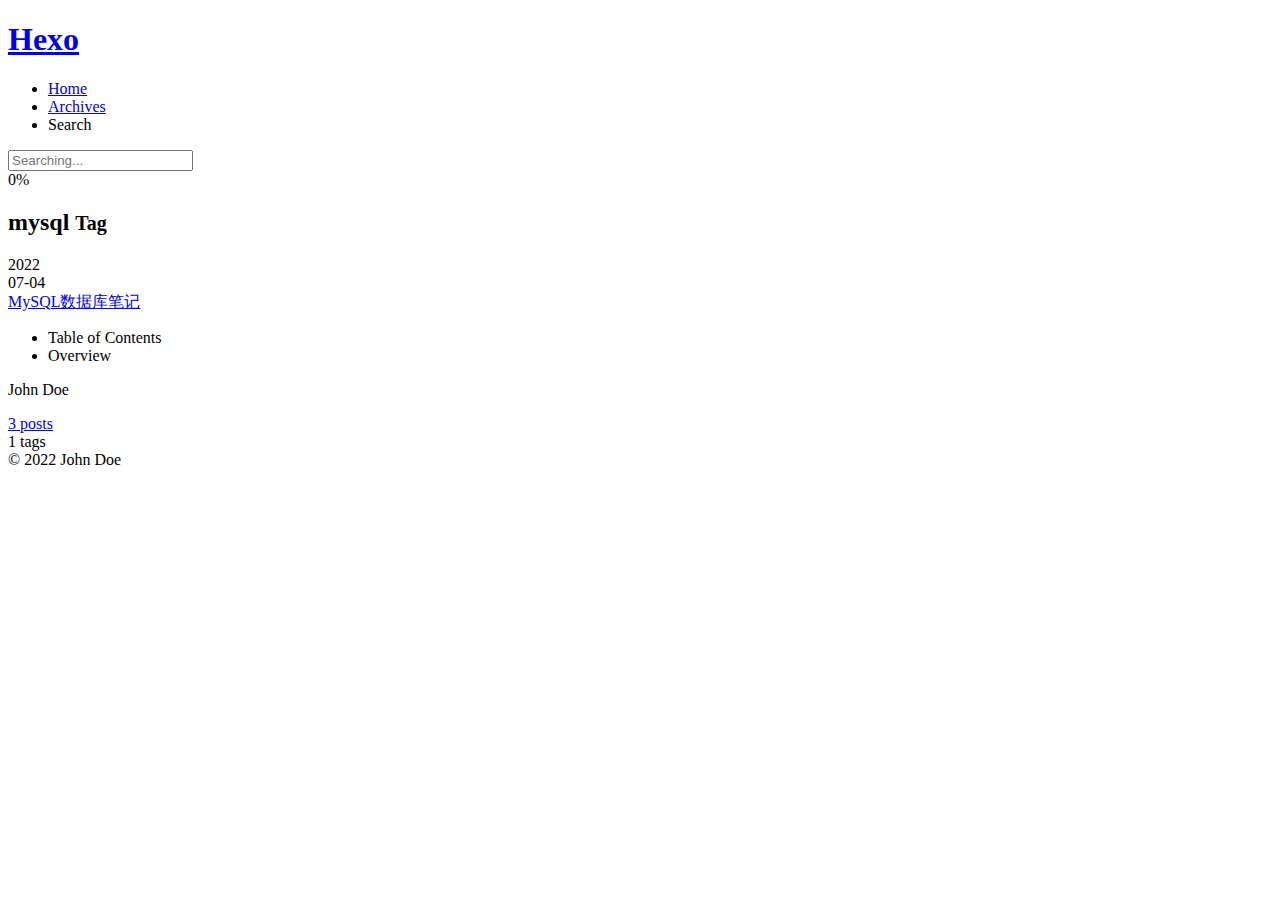
==== tags/mysql/index.html @ 80204dc1 "Site updated: 2022-07-04 21:14:25" ====
<!DOCTYPE html>
<html lang="en">
<head>
  <meta charset="UTF-8">
<meta name="viewport" content="width=device-width, initial-scale=1, maximum-scale=2">
<meta name="theme-color" content="#222">
<meta name="generator" content="Hexo 6.2.0">
  <link rel="apple-touch-icon" sizes="180x180" href="/images/apple-touch-icon-next.png">
  <link rel="icon" type="image/png" sizes="32x32" href="/images/favicon-32x32-next.png">
  <link rel="icon" type="image/png" sizes="16x16" href="/images/favicon-16x16-next.png">
  <link rel="mask-icon" href="/images/logo.svg" color="#222">

<link rel="stylesheet" href="/css/main.css">


<link rel="stylesheet" href="/lib/font-awesome/css/all.min.css">

<script id="hexo-configurations">
    var NexT = window.NexT || {};
    var CONFIG = {"hostname":"example.com","root":"/","scheme":"Pisces","version":"7.8.0","exturl":false,"sidebar":{"position":"left","display":"post","padding":18,"offset":12,"onmobile":false},"copycode":{"enable":true,"show_result":true,"style":"default"},"back2top":{"enable":true,"sidebar":false,"scrollpercent":false},"bookmark":{"enable":true,"color":"#222","save":"auto"},"fancybox":false,"mediumzoom":false,"lazyload":false,"pangu":false,"comments":{"style":"tabs","active":null,"storage":true,"lazyload":false,"nav":null},"algolia":{"hits":{"per_page":10},"labels":{"input_placeholder":"Search for Posts","hits_empty":"We didn't find any results for the search: ${query}","hits_stats":"${hits} results found in ${time} ms"}},"localsearch":{"enable":true,"trigger":"auto","top_n_per_article":5,"unescape":false,"preload":false},"motion":{"enable":true,"async":false,"transition":{"post_block":"fadeIn","post_header":"slideDownIn","post_body":"slideDownIn","coll_header":"slideLeftIn","sidebar":"slideUpIn"}},"path":"search.xml"};
  </script>

  <meta property="og:type" content="website">
<meta property="og:title" content="Hexo">
<meta property="og:url" content="http://example.com/tags/mysql/index.html">
<meta property="og:site_name" content="Hexo">
<meta property="og:locale" content="en_US">
<meta property="article:author" content="John Doe">
<meta name="twitter:card" content="summary">

<link rel="canonical" href="http://example.com/tags/mysql/">


<script id="page-configurations">
  // https://hexo.io/docs/variables.html
  CONFIG.page = {
    sidebar: "",
    isHome : false,
    isPost : false,
    lang   : 'en'
  };
</script>

  <title>Tag: mysql | Hexo</title>
  






  <noscript>
  <style>
  .use-motion .brand,
  .use-motion .menu-item,
  .sidebar-inner,
  .use-motion .post-block,
  .use-motion .pagination,
  .use-motion .comments,
  .use-motion .post-header,
  .use-motion .post-body,
  .use-motion .collection-header { opacity: initial; }

  .use-motion .site-title,
  .use-motion .site-subtitle {
    opacity: initial;
    top: initial;
  }

  .use-motion .logo-line-before i { left: initial; }
  .use-motion .logo-line-after i { right: initial; }
  </style>
</noscript>

</head>

<body itemscope itemtype="http://schema.org/WebPage">
  <div class="container use-motion">
    <div class="headband"></div>

    <header class="header" itemscope itemtype="http://schema.org/WPHeader">
      <div class="header-inner"><div class="site-brand-container">
  <div class="site-nav-toggle">
    <div class="toggle" aria-label="Toggle navigation bar">
      <span class="toggle-line toggle-line-first"></span>
      <span class="toggle-line toggle-line-middle"></span>
      <span class="toggle-line toggle-line-last"></span>
    </div>
  </div>

  <div class="site-meta">

    <a href="/" class="brand" rel="start">
      <span class="logo-line-before"><i></i></span>
      <h1 class="site-title">Hexo</h1>
      <span class="logo-line-after"><i></i></span>
    </a>
  </div>

  <div class="site-nav-right">
    <div class="toggle popup-trigger">
        <i class="fa fa-search fa-fw fa-lg"></i>
    </div>
  </div>
</div>




<nav class="site-nav">
  <ul id="menu" class="main-menu menu">
        <li class="menu-item menu-item-home">

    <a href="/" rel="section"><i class="fa fa-home fa-fw"></i>Home</a>

  </li>
        <li class="menu-item menu-item-archives">

    <a href="/archives/" rel="section"><i class="fa fa-archive fa-fw"></i>Archives</a>

  </li>
      <li class="menu-item menu-item-search">
        <a role="button" class="popup-trigger"><i class="fa fa-search fa-fw"></i>Search
        </a>
      </li>
  </ul>
</nav>



  <div class="search-pop-overlay">
    <div class="popup search-popup">
        <div class="search-header">
  <span class="search-icon">
    <i class="fa fa-search"></i>
  </span>
  <div class="search-input-container">
    <input autocomplete="off" autocapitalize="off"
           placeholder="Searching..." spellcheck="false"
           type="search" class="search-input">
  </div>
  <span class="popup-btn-close">
    <i class="fa fa-times-circle"></i>
  </span>
</div>
<div id="search-result">
  <div id="no-result">
    <i class="fa fa-spinner fa-pulse fa-5x fa-fw"></i>
  </div>
</div>

    </div>
  </div>

</div>
    </header>

    
  <div class="back-to-top">
    <i class="fa fa-arrow-up"></i>
    <span>0%</span>
  </div>
  <a role="button" class="book-mark-link book-mark-link-fixed"></a>


    <main class="main">
      <div class="main-inner">
        <div class="content-wrap">
          

          <div class="content tag">
            

  
  
  
  <div class="post-block">
    <div class="posts-collapse">
      <div class="collection-title">
        <h2 class="collection-header">mysql
          <small>Tag</small>
        </h2>
      </div>

      
    <div class="collection-year">
      <span class="collection-header">2022</span>
    </div>

  <article itemscope itemtype="http://schema.org/Article">
    <header class="post-header">

      <div class="post-meta">
        <time itemprop="dateCreated"
              datetime="2022-07-04T20:51:59+08:00"
              content="2022-07-04">
          07-04
        </time>
      </div>

      <div class="post-title">
          <a class="post-title-link" href="/2022/07/04/MySQL%E6%95%B0%E6%8D%AE%E5%BA%93%E7%AC%94%E8%AE%B0/" itemprop="url">
            <span itemprop="name">MySQL数据库笔记</span>
          </a>
      </div>

    </header>
  </article>

    </div>
  </div>
  
  
  

  



          </div>
          

<script>
  window.addEventListener('tabs:register', () => {
    let { activeClass } = CONFIG.comments;
    if (CONFIG.comments.storage) {
      activeClass = localStorage.getItem('comments_active') || activeClass;
    }
    if (activeClass) {
      let activeTab = document.querySelector(`a[href="#comment-${activeClass}"]`);
      if (activeTab) {
        activeTab.click();
      }
    }
  });
  if (CONFIG.comments.storage) {
    window.addEventListener('tabs:click', event => {
      if (!event.target.matches('.tabs-comment .tab-content .tab-pane')) return;
      let commentClass = event.target.classList[1];
      localStorage.setItem('comments_active', commentClass);
    });
  }
</script>

        </div>
          
  
  <div class="toggle sidebar-toggle">
    <span class="toggle-line toggle-line-first"></span>
    <span class="toggle-line toggle-line-middle"></span>
    <span class="toggle-line toggle-line-last"></span>
  </div>

  <aside class="sidebar">
    <div class="sidebar-inner">

      <ul class="sidebar-nav motion-element">
        <li class="sidebar-nav-toc">
          Table of Contents
        </li>
        <li class="sidebar-nav-overview">
          Overview
        </li>
      </ul>

      <!--noindex-->
      <div class="post-toc-wrap sidebar-panel">
      </div>
      <!--/noindex-->

      <div class="site-overview-wrap sidebar-panel">
        <div class="site-author motion-element" itemprop="author" itemscope itemtype="http://schema.org/Person">
  <p class="site-author-name" itemprop="name">John Doe</p>
  <div class="site-description" itemprop="description"></div>
</div>
<div class="site-state-wrap motion-element">
  <nav class="site-state">
      <div class="site-state-item site-state-posts">
          <a href="/archives/">
        
          <span class="site-state-item-count">3</span>
          <span class="site-state-item-name">posts</span>
        </a>
      </div>
      <div class="site-state-item site-state-tags">
        <span class="site-state-item-count">1</span>
        <span class="site-state-item-name">tags</span>
      </div>
  </nav>
</div>



      </div>

    </div>
  </aside>
  <div id="sidebar-dimmer"></div>


      </div>
    </main>

    <footer class="footer">
      <div class="footer-inner">
        

        

<div class="copyright">
  
  &copy; 
  <span itemprop="copyrightYear">2022</span>
  <span class="with-love">
    <i class="fa fa-heart"></i>
  </span>
  <span class="author" itemprop="copyrightHolder">John Doe</span>
</div>

        








      </div>
    </footer>
  </div>

  
  <script src="/lib/anime.min.js"></script>
  <script src="/lib/velocity/velocity.min.js"></script>
  <script src="/lib/velocity/velocity.ui.min.js"></script>

<script src="/js/utils.js"></script>

<script src="/js/motion.js"></script>


<script src="/js/schemes/pisces.js"></script>


<script src="/js/next-boot.js"></script>

<script src="/js/bookmark.js"></script>




  




  
<script src="/js/local-search.js"></script>













  

  

</body>
</html>
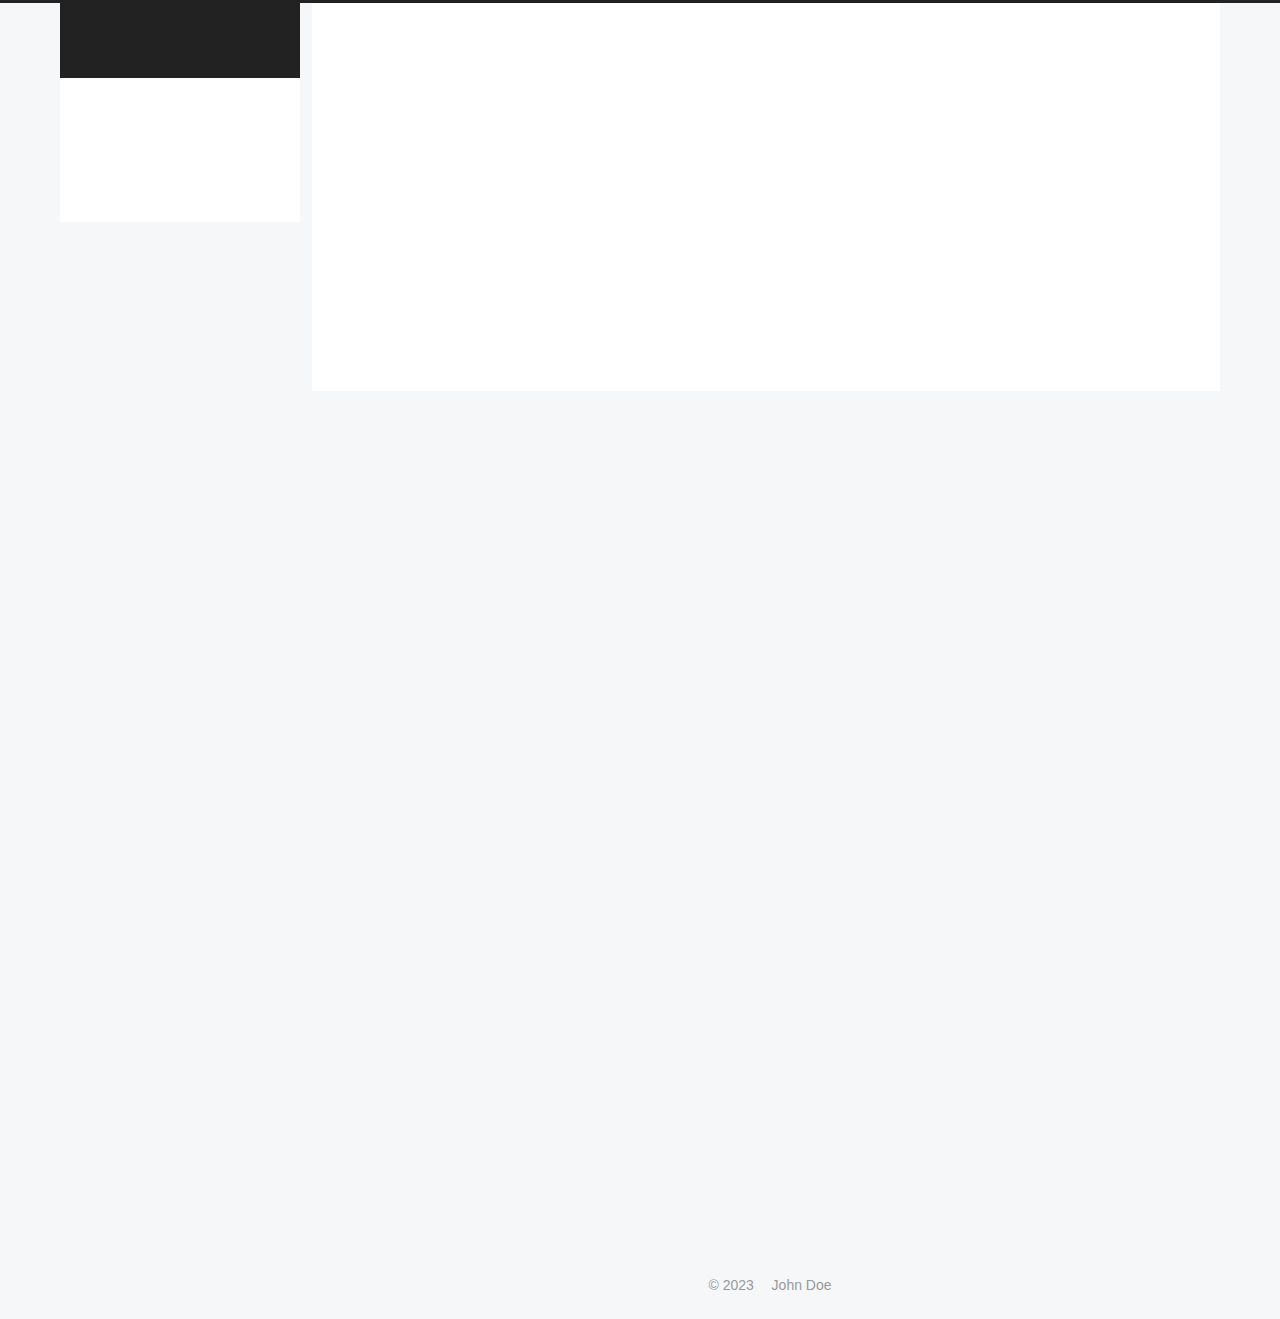
==== commit ed42bb4d: "Site updated: 2023-06-03 17:15:19" ====
--- a/tags/mysql/index.html
+++ b/tags/mysql/index.html
@@ -14,6 +14,8 @@
 
 
 <link rel="stylesheet" href="/lib/font-awesome/css/all.min.css">
+  <link rel="stylesheet" href="/lib/pace/pace-theme-minimal.min.css">
+  <script src="/lib/pace/pace.min.js"></script>
 
 <script id="hexo-configurations">
     var NexT = window.NexT || {};
@@ -278,12 +280,12 @@
       <div class="site-state-item site-state-posts">
           <a href="/archives/">
         
-          <span class="site-state-item-count">3</span>
+          <span class="site-state-item-count">4</span>
           <span class="site-state-item-name">posts</span>
         </a>
       </div>
       <div class="site-state-item site-state-tags">
-        <span class="site-state-item-count">1</span>
+        <span class="site-state-item-count">2</span>
         <span class="site-state-item-name">tags</span>
       </div>
   </nav>
@@ -310,7 +312,7 @@
 <div class="copyright">
   
   &copy; 
-  <span itemprop="copyrightYear">2022</span>
+  <span itemprop="copyrightYear">2023</span>
   <span class="with-love">
     <i class="fa fa-heart"></i>
   </span>
--- a/css/main.css
+++ b/css/main.css
@@ -0,0 +1,2591 @@
+:root {
+  --body-bg-color: #f5f7f9;
+  --content-bg-color: #fff;
+  --card-bg-color: #f5f5f5;
+  --text-color: #555;
+  --blockquote-color: #666;
+  --link-color: #555;
+  --link-hover-color: #222;
+  --brand-color: #fff;
+  --brand-hover-color: #fff;
+  --table-row-odd-bg-color: #f9f9f9;
+  --table-row-hover-bg-color: #f5f5f5;
+  --menu-item-bg-color: #f5f5f5;
+  --btn-default-bg: #fff;
+  --btn-default-color: #555;
+  --btn-default-border-color: #555;
+  --btn-default-hover-bg: #222;
+  --btn-default-hover-color: #fff;
+  --btn-default-hover-border-color: #222;
+}
+html {
+  line-height: 1.15; /* 1 */
+  -webkit-text-size-adjust: 100%; /* 2 */
+}
+body {
+  margin: 0;
+}
+main {
+  display: block;
+}
+h1 {
+  font-size: 2em;
+  margin: 0.67em 0;
+}
+hr {
+  box-sizing: content-box; /* 1 */
+  height: 0; /* 1 */
+  overflow: visible; /* 2 */
+}
+pre {
+  font-family: monospace, monospace; /* 1 */
+  font-size: 1em; /* 2 */
+}
+a {
+  background: transparent;
+}
+abbr[title] {
+  border-bottom: none; /* 1 */
+  text-decoration: underline; /* 2 */
+  text-decoration: underline dotted; /* 2 */
+}
+b,
+strong {
+  font-weight: bolder;
+}
+code,
+kbd,
+samp {
+  font-family: monospace, monospace; /* 1 */
+  font-size: 1em; /* 2 */
+}
+small {
+  font-size: 80%;
+}
+sub,
+sup {
+  font-size: 75%;
+  line-height: 0;
+  position: relative;
+  vertical-align: baseline;
+}
+sub {
+  bottom: -0.25em;
+}
+sup {
+  top: -0.5em;
+}
+img {
+  border-style: none;
+}
+button,
+input,
+optgroup,
+select,
+textarea {
+  font-family: inherit; /* 1 */
+  font-size: 100%; /* 1 */
+  line-height: 1.15; /* 1 */
+  margin: 0; /* 2 */
+}
+button,
+input {
+/* 1 */
+  overflow: visible;
+}
+button,
+select {
+/* 1 */
+  text-transform: none;
+}
+button,
+[type='button'],
+[type='reset'],
+[type='submit'] {
+  -webkit-appearance: button;
+}
+button::-moz-focus-inner,
+[type='button']::-moz-focus-inner,
+[type='reset']::-moz-focus-inner,
+[type='submit']::-moz-focus-inner {
+  border-style: none;
+  padding: 0;
+}
+button:-moz-focusring,
+[type='button']:-moz-focusring,
+[type='reset']:-moz-focusring,
+[type='submit']:-moz-focusring {
+  outline: 1px dotted ButtonText;
+}
+fieldset {
+  padding: 0.35em 0.75em 0.625em;
+}
+legend {
+  box-sizing: border-box; /* 1 */
+  color: inherit; /* 2 */
+  display: table; /* 1 */
+  max-width: 100%; /* 1 */
+  padding: 0; /* 3 */
+  white-space: normal; /* 1 */
+}
+progress {
+  vertical-align: baseline;
+}
+textarea {
+  overflow: auto;
+}
+[type='checkbox'],
+[type='radio'] {
+  box-sizing: border-box; /* 1 */
+  padding: 0; /* 2 */
+}
+[type='number']::-webkit-inner-spin-button,
+[type='number']::-webkit-outer-spin-button {
+  height: auto;
+}
+[type='search'] {
+  outline-offset: -2px; /* 2 */
+  -webkit-appearance: textfield; /* 1 */
+}
+[type='search']::-webkit-search-decoration {
+  -webkit-appearance: none;
+}
+::-webkit-file-upload-button {
+  font: inherit; /* 2 */
+  -webkit-appearance: button; /* 1 */
+}
+details {
+  display: block;
+}
+summary {
+  display: list-item;
+}
+template {
+  display: none;
+}
+[hidden] {
+  display: none;
+}
+::selection {
+  background: #262a30;
+  color: #eee;
+}
+html,
+body {
+  height: 100%;
+}
+body {
+  background: var(--body-bg-color);
+  color: var(--text-color);
+  font-family: 'Lato', "PingFang SC", "Microsoft YaHei", sans-serif;
+  font-size: 1em;
+  line-height: 2;
+}
+@media (max-width: 991px) {
+  body {
+    padding-left: 0 !important;
+    padding-right: 0 !important;
+  }
+}
+h1,
+h2,
+h3,
+h4,
+h5,
+h6 {
+  font-family: 'Lato', "PingFang SC", "Microsoft YaHei", sans-serif;
+  font-weight: bold;
+  line-height: 1.5;
+  margin: 20px 0 15px;
+}
+h1 {
+  font-size: 1.5em;
+}
+h2 {
+  font-size: 1.375em;
+}
+h3 {
+  font-size: 1.25em;
+}
+h4 {
+  font-size: 1.125em;
+}
+h5 {
+  font-size: 1em;
+}
+h6 {
+  font-size: 0.875em;
+}
+p {
+  margin: 0 0 20px 0;
+}
+a,
+span.exturl {
+  border-bottom: 1px solid #999;
+  color: var(--link-color);
+  outline: 0;
+  text-decoration: none;
+  overflow-wrap: break-word;
+  word-wrap: break-word;
+  cursor: pointer;
+}
+a:hover,
+span.exturl:hover {
+  border-bottom-color: var(--link-hover-color);
+  color: var(--link-hover-color);
+}
+iframe,
+img,
+video {
+  display: block;
+  margin-left: auto;
+  margin-right: auto;
+  max-width: 100%;
+}
+hr {
+  background-image: repeating-linear-gradient(-45deg, #ddd, #ddd 4px, transparent 4px, transparent 8px);
+  border: 0;
+  height: 3px;
+  margin: 40px 0;
+}
+blockquote {
+  border-left: 4px solid #ddd;
+  color: var(--blockquote-color);
+  margin: 0;
+  padding: 0 15px;
+}
+blockquote cite::before {
+  content: '-';
+  padding: 0 5px;
+}
+dt {
+  font-weight: bold;
+}
+dd {
+  margin: 0;
+  padding: 0;
+}
+kbd {
+  background-color: #f5f5f5;
+  background-image: linear-gradient(#eee, #fff, #eee);
+  border: 1px solid #ccc;
+  border-radius: 0.2em;
+  box-shadow: 0.1em 0.1em 0.2em rgba(0,0,0,0.1);
+  color: #555;
+  font-family: inherit;
+  padding: 0.1em 0.3em;
+  white-space: nowrap;
+}
+.table-container {
+  overflow: auto;
+}
+table {
+  border-collapse: collapse;
+  border-spacing: 0;
+  font-size: 0.875em;
+  margin: 0 0 20px 0;
+  width: 100%;
+}
+tbody tr:nth-of-type(odd) {
+  background: var(--table-row-odd-bg-color);
+}
+tbody tr:hover {
+  background: var(--table-row-hover-bg-color);
+}
+caption,
+th,
+td {
+  font-weight: normal;
+  padding: 8px;
+  vertical-align: middle;
+}
+th,
+td {
+  border: 1px solid #ddd;
+  border-bottom: 3px solid #ddd;
+}
+th {
+  font-weight: 700;
+  padding-bottom: 10px;
+}
+td {
+  border-bottom-width: 1px;
+}
+.btn {
+  background: var(--btn-default-bg);
+  border: 2px solid var(--btn-default-border-color);
+  border-radius: 2px;
+  color: var(--btn-default-color);
+  display: inline-block;
+  font-size: 0.875em;
+  line-height: 2;
+  padding: 0 20px;
+  text-decoration: none;
+  transition-property: background-color;
+  transition-delay: 0s;
+  transition-duration: 0.2s;
+  transition-timing-function: ease-in-out;
+}
+.btn:hover {
+  background: var(--btn-default-hover-bg);
+  border-color: var(--btn-default-hover-border-color);
+  color: var(--btn-default-hover-color);
+}
+.btn + .btn {
+  margin: 0 0 8px 8px;
+}
+.btn .fa-fw {
+  text-align: left;
+  width: 1.285714285714286em;
+}
+.toggle {
+  line-height: 0;
+}
+.toggle .toggle-line {
+  background: #fff;
+  display: inline-block;
+  height: 2px;
+  left: 0;
+  position: relative;
+  top: 0;
+  transition: all 0.4s;
+  vertical-align: top;
+  width: 100%;
+}
+.toggle .toggle-line:not(:first-child) {
+  margin-top: 3px;
+}
+.toggle.toggle-arrow .toggle-line-first {
+  left: 50%;
+  top: 2px;
+  transform: rotate(45deg);
+  width: 50%;
+}
+.toggle.toggle-arrow .toggle-line-middle {
+  left: 2px;
+  width: 90%;
+}
+.toggle.toggle-arrow .toggle-line-last {
+  left: 50%;
+  top: -2px;
+  transform: rotate(-45deg);
+  width: 50%;
+}
+.toggle.toggle-close .toggle-line-first {
+  transform: rotate(-45deg);
+  top: 5px;
+}
+.toggle.toggle-close .toggle-line-middle {
+  opacity: 0;
+}
+.toggle.toggle-close .toggle-line-last {
+  transform: rotate(45deg);
+  top: -5px;
+}
+.highlight-container {
+  position: relative;
+}
+.highlight-container:hover .copy-btn,
+.highlight-container .copy-btn:focus {
+  opacity: 1;
+}
+.copy-btn {
+  color: #333;
+  cursor: pointer;
+  line-height: 1.6;
+  opacity: 0;
+  padding: 2px 6px;
+  position: absolute;
+  transition-delay: 0s;
+  transition-duration: 0.2s;
+  transition-timing-function: ease-in-out;
+  background-color: #eee;
+  background-image: linear-gradient(#fcfcfc, #eee);
+  border: 1px solid #d5d5d5;
+  border-radius: 3px;
+  font-size: 0.8125em;
+  right: 4px;
+  top: 8px;
+}
+.highlight,
+pre {
+  background: #2d2d2d;
+  color: #ccc;
+  line-height: 1.6;
+  margin: 0 auto 20px;
+}
+pre,
+code {
+  font-family: consolas, Menlo, monospace, "PingFang SC", "Microsoft YaHei";
+}
+code {
+  background: #eee;
+  border-radius: 3px;
+  color: #555;
+  padding: 2px 4px;
+  overflow-wrap: break-word;
+  word-wrap: break-word;
+}
+.highlight *::selection {
+  background: #515151;
+}
+.highlight pre {
+  border: 0;
+  margin: 0;
+  padding: 10px 0;
+}
+.highlight table {
+  border: 0;
+  margin: 0;
+  width: auto;
+}
+.highlight td {
+  border: 0;
+  padding: 0;
+}
+.highlight figcaption {
+  background: #1b1b1b;
+  color: #ccc;
+  display: flex;
+  font-size: 0.875em;
+  justify-content: space-between;
+  line-height: 1.2;
+  padding: 0.5em;
+}
+.highlight figcaption a {
+  color: #ccc;
+}
+.highlight figcaption a:hover {
+  border-bottom-color: #ccc;
+}
+.highlight .gutter {
+  -moz-user-select: none;
+  -ms-user-select: none;
+  -webkit-user-select: none;
+  user-select: none;
+}
+.highlight .gutter pre {
+  background: #1b1b1b;
+  color: #999;
+  padding-left: 10px;
+  padding-right: 10px;
+  text-align: right;
+}
+.highlight .code pre {
+  background: #2d2d2d;
+  padding-left: 10px;
+  width: 100%;
+}
+.gist table {
+  width: auto;
+}
+.gist table td {
+  border: 0;
+}
+pre {
+  overflow: auto;
+  padding: 10px;
+}
+pre code {
+  background: none;
+  color: #ccc;
+  font-size: 0.875em;
+  padding: 0;
+  text-shadow: none;
+}
+pre .deletion {
+  background: #800000;
+}
+pre .addition {
+  background: #008000;
+}
+pre .meta {
+  color: #fc6;
+  -moz-user-select: none;
+  -ms-user-select: none;
+  -webkit-user-select: none;
+  user-select: none;
+}
+pre .comment {
+  color: #999;
+}
+pre .variable,
+pre .attribute,
+pre .tag,
+pre .name,
+pre .regexp,
+pre .ruby .constant,
+pre .xml .tag .title,
+pre .xml .pi,
+pre .xml .doctype,
+pre .html .doctype,
+pre .css .id,
+pre .css .class,
+pre .css .pseudo {
+  color: #f2777a;
+}
+pre .number,
+pre .preprocessor,
+pre .built_in,
+pre .builtin-name,
+pre .literal,
+pre .params,
+pre .constant,
+pre .command {
+  color: #f99157;
+}
+pre .ruby .class .title,
+pre .css .rules .attribute,
+pre .string,
+pre .symbol,
+pre .value,
+pre .inheritance,
+pre .header,
+pre .ruby .symbol,
+pre .xml .cdata,
+pre .special,
+pre .formula {
+  color: #9c9;
+}
+pre .title,
+pre .css .hexcolor {
+  color: #6cc;
+}
+pre .function,
+pre .python .decorator,
+pre .python .title,
+pre .ruby .function .title,
+pre .ruby .title .keyword,
+pre .perl .sub,
+pre .javascript .title,
+pre .coffeescript .title {
+  color: #69c;
+}
+pre .keyword,
+pre .javascript .function {
+  color: #c9c;
+}
+.blockquote-center {
+  border-left: none;
+  margin: 40px 0;
+  padding: 0;
+  position: relative;
+  text-align: center;
+}
+.blockquote-center .fa {
+  display: block;
+  opacity: 0.6;
+  position: absolute;
+  width: 100%;
+}
+.blockquote-center .fa-quote-left {
+  border-top: 1px solid #ccc;
+  text-align: left;
+  top: -20px;
+}
+.blockquote-center .fa-quote-right {
+  border-bottom: 1px solid #ccc;
+  text-align: right;
+  bottom: -20px;
+}
+.blockquote-center p,
+.blockquote-center div {
+  text-align: center;
+}
+.post-body .group-picture img {
+  margin: 0 auto;
+  padding: 0 3px;
+}
+.group-picture-row {
+  margin-bottom: 6px;
+  overflow: hidden;
+}
+.group-picture-column {
+  float: left;
+  margin-bottom: 10px;
+}
+.post-body .label {
+  color: #555;
+  display: inline;
+  padding: 0 2px;
+}
+.post-body .label.default {
+  background: #f0f0f0;
+}
+.post-body .label.primary {
+  background: #efe6f7;
+}
+.post-body .label.info {
+  background: #e5f2f8;
+}
+.post-body .label.success {
+  background: #e7f4e9;
+}
+.post-body .label.warning {
+  background: #fcf6e1;
+}
+.post-body .label.danger {
+  background: #fae8eb;
+}
+.post-body .tabs {
+  margin-bottom: 20px;
+}
+.post-body .tabs,
+.tabs-comment {
+  display: block;
+  padding-top: 10px;
+  position: relative;
+}
+.post-body .tabs ul.nav-tabs,
+.tabs-comment ul.nav-tabs {
+  display: flex;
+  flex-wrap: wrap;
+  margin: 0;
+  margin-bottom: -1px;
+  padding: 0;
+}
+@media (max-width: 413px) {
+  .post-body .tabs ul.nav-tabs,
+  .tabs-comment ul.nav-tabs {
+    display: block;
+    margin-bottom: 5px;
+  }
+}
+.post-body .tabs ul.nav-tabs li.tab,
+.tabs-comment ul.nav-tabs li.tab {
+  border-bottom: 1px solid #ddd;
+  border-left: 1px solid transparent;
+  border-right: 1px solid transparent;
+  border-top: 3px solid transparent;
+  flex-grow: 1;
+  list-style-type: none;
+  border-radius: 0 0 0 0;
+}
+@media (max-width: 413px) {
+  .post-body .tabs ul.nav-tabs li.tab,
+  .tabs-comment ul.nav-tabs li.tab {
+    border-bottom: 1px solid transparent;
+    border-left: 3px solid transparent;
+    border-right: 1px solid transparent;
+    border-top: 1px solid transparent;
+  }
+}
+@media (max-width: 413px) {
+  .post-body .tabs ul.nav-tabs li.tab,
+  .tabs-comment ul.nav-tabs li.tab {
+    border-radius: 0;
+  }
+}
+.post-body .tabs ul.nav-tabs li.tab a,
+.tabs-comment ul.nav-tabs li.tab a {
+  border-bottom: initial;
+  display: block;
+  line-height: 1.8;
+  outline: 0;
+  padding: 0.25em 0.75em;
+  text-align: center;
+  transition-delay: 0s;
+  transition-duration: 0.2s;
+  transition-timing-function: ease-out;
+}
+.post-body .tabs ul.nav-tabs li.tab a i,
+.tabs-comment ul.nav-tabs li.tab a i {
+  width: 1.285714285714286em;
+}
+.post-body .tabs ul.nav-tabs li.tab.active,
+.tabs-comment ul.nav-tabs li.tab.active {
+  border-bottom: 1px solid transparent;
+  border-left: 1px solid #ddd;
+  border-right: 1px solid #ddd;
+  border-top: 3px solid #fc6423;
+}
+@media (max-width: 413px) {
+  .post-body .tabs ul.nav-tabs li.tab.active,
+  .tabs-comment ul.nav-tabs li.tab.active {
+    border-bottom: 1px solid #ddd;
+    border-left: 3px solid #fc6423;
+    border-right: 1px solid #ddd;
+    border-top: 1px solid #ddd;
+  }
+}
+.post-body .tabs ul.nav-tabs li.tab.active a,
+.tabs-comment ul.nav-tabs li.tab.active a {
+  color: var(--link-color);
+  cursor: default;
+}
+.post-body .tabs .tab-content .tab-pane,
+.tabs-comment .tab-content .tab-pane {
+  border: 1px solid #ddd;
+  border-top: 0;
+  padding: 20px 20px 0 20px;
+  border-radius: 0;
+}
+.post-body .tabs .tab-content .tab-pane:not(.active),
+.tabs-comment .tab-content .tab-pane:not(.active) {
+  display: none;
+}
+.post-body .tabs .tab-content .tab-pane.active,
+.tabs-comment .tab-content .tab-pane.active {
+  display: block;
+}
+.post-body .tabs .tab-content .tab-pane.active:nth-of-type(1),
+.tabs-comment .tab-content .tab-pane.active:nth-of-type(1) {
+  border-radius: 0 0 0 0;
+}
+@media (max-width: 413px) {
+  .post-body .tabs .tab-content .tab-pane.active:nth-of-type(1),
+  .tabs-comment .tab-content .tab-pane.active:nth-of-type(1) {
+    border-radius: 0;
+  }
+}
+.post-body .note {
+  border-radius: 3px;
+  margin-bottom: 20px;
+  padding: 1em;
+  position: relative;
+  border: 1px solid #eee;
+  border-left-width: 5px;
+}
+.post-body .note h2,
+.post-body .note h3,
+.post-body .note h4,
+.post-body .note h5,
+.post-body .note h6 {
+  margin-top: 0;
+  border-bottom: initial;
+  margin-bottom: 0;
+  padding-top: 0;
+}
+.post-body .note p:first-child,
+.post-body .note ul:first-child,
+.post-body .note ol:first-child,
+.post-body .note table:first-child,
+.post-body .note pre:first-child,
+.post-body .note blockquote:first-child,
+.post-body .note img:first-child {
+  margin-top: 0;
+}
+.post-body .note p:last-child,
+.post-body .note ul:last-child,
+.post-body .note ol:last-child,
+.post-body .note table:last-child,
+.post-body .note pre:last-child,
+.post-body .note blockquote:last-child,
+.post-body .note img:last-child {
+  margin-bottom: 0;
+}
+.post-body .note.default {
+  border-left-color: #777;
+}
+.post-body .note.default h2,
+.post-body .note.default h3,
+.post-body .note.default h4,
+.post-body .note.default h5,
+.post-body .note.default h6 {
+  color: #777;
+}
+.post-body .note.primary {
+  border-left-color: #6f42c1;
+}
+.post-body .note.primary h2,
+.post-body .note.primary h3,
+.post-body .note.primary h4,
+.post-body .note.primary h5,
+.post-body .note.primary h6 {
+  color: #6f42c1;
+}
+.post-body .note.info {
+  border-left-color: #428bca;
+}
+.post-body .note.info h2,
+.post-body .note.info h3,
+.post-body .note.info h4,
+.post-body .note.info h5,
+.post-body .note.info h6 {
+  color: #428bca;
+}
+.post-body .note.success {
+  border-left-color: #5cb85c;
+}
+.post-body .note.success h2,
+.post-body .note.success h3,
+.post-body .note.success h4,
+.post-body .note.success h5,
+.post-body .note.success h6 {
+  color: #5cb85c;
+}
+.post-body .note.warning {
+  border-left-color: #f0ad4e;
+}
+.post-body .note.warning h2,
+.post-body .note.warning h3,
+.post-body .note.warning h4,
+.post-body .note.warning h5,
+.post-body .note.warning h6 {
+  color: #f0ad4e;
+}
+.post-body .note.danger {
+  border-left-color: #d9534f;
+}
+.post-body .note.danger h2,
+.post-body .note.danger h3,
+.post-body .note.danger h4,
+.post-body .note.danger h5,
+.post-body .note.danger h6 {
+  color: #d9534f;
+}
+.pagination .prev,
+.pagination .next,
+.pagination .page-number,
+.pagination .space {
+  display: inline-block;
+  margin: 0 10px;
+  padding: 0 11px;
+  position: relative;
+  top: -1px;
+}
+@media (max-width: 767px) {
+  .pagination .prev,
+  .pagination .next,
+  .pagination .page-number,
+  .pagination .space {
+    margin: 0 5px;
+  }
+}
+.pagination {
+  border-top: 1px solid #eee;
+  margin: 120px 0 0;
+  text-align: center;
+}
+.pagination .prev,
+.pagination .next,
+.pagination .page-number {
+  border-bottom: 0;
+  border-top: 1px solid #eee;
+  transition-property: border-color;
+  transition-delay: 0s;
+  transition-duration: 0.2s;
+  transition-timing-function: ease-in-out;
+}
+.pagination .prev:hover,
+.pagination .next:hover,
+.pagination .page-number:hover {
+  border-top-color: #222;
+}
+.pagination .space {
+  margin: 0;
+  padding: 0;
+}
+.pagination .prev {
+  margin-left: 0;
+}
+.pagination .next {
+  margin-right: 0;
+}
+.pagination .page-number.current {
+  background: #ccc;
+  border-top-color: #ccc;
+  color: #fff;
+}
+@media (max-width: 767px) {
+  .pagination {
+    border-top: none;
+  }
+  .pagination .prev,
+  .pagination .next,
+  .pagination .page-number {
+    border-bottom: 1px solid #eee;
+    border-top: 0;
+    margin-bottom: 10px;
+    padding: 0 10px;
+  }
+  .pagination .prev:hover,
+  .pagination .next:hover,
+  .pagination .page-number:hover {
+    border-bottom-color: #222;
+  }
+}
+.comments {
+  margin-top: 60px;
+  overflow: hidden;
+}
+.comment-button-group {
+  display: flex;
+  flex-wrap: wrap-reverse;
+  justify-content: center;
+  margin: 1em 0;
+}
+.comment-button-group .comment-button {
+  margin: 0.1em 0.2em;
+}
+.comment-button-group .comment-button.active {
+  background: var(--btn-default-hover-bg);
+  border-color: var(--btn-default-hover-border-color);
+  color: var(--btn-default-hover-color);
+}
+.comment-position {
+  display: none;
+}
+.comment-position.active {
+  display: block;
+}
+.tabs-comment {
+  background: var(--content-bg-color);
+  margin-top: 4em;
+  padding-top: 0;
+}
+.tabs-comment .comments {
+  border: 0;
+  box-shadow: none;
+  margin-top: 0;
+  padding-top: 0;
+}
+.container {
+  min-height: 100%;
+  position: relative;
+}
+.main-inner {
+  margin: 0 auto;
+  width: calc(100% - 20px);
+}
+@media (min-width: 1200px) {
+  .main-inner {
+    width: 1160px;
+  }
+}
+@media (min-width: 1600px) {
+  .main-inner {
+    width: 73%;
+  }
+}
+@media (max-width: 767px) {
+  .content-wrap {
+    padding: 0 20px;
+  }
+}
+.header {
+  background: transparent;
+}
+.header-inner {
+  margin: 0 auto;
+  width: calc(100% - 20px);
+}
+@media (min-width: 1200px) {
+  .header-inner {
+    width: 1160px;
+  }
+}
+@media (min-width: 1600px) {
+  .header-inner {
+    width: 73%;
+  }
+}
+.site-brand-container {
+  display: flex;
+  flex-shrink: 0;
+  padding: 0 10px;
+}
+.headband {
+  background: #222;
+  height: 3px;
+}
+.site-meta {
+  flex-grow: 1;
+  text-align: center;
+}
+@media (max-width: 767px) {
+  .site-meta {
+    text-align: center;
+  }
+}
+.brand {
+  border-bottom: none;
+  color: var(--brand-color);
+  display: inline-block;
+  line-height: 1.375em;
+  padding: 0 40px;
+  position: relative;
+}
+.brand:hover {
+  color: var(--brand-hover-color);
+}
+.site-title {
+  font-family: 'Lato', "PingFang SC", "Microsoft YaHei", sans-serif;
+  font-size: 1.375em;
+  font-weight: normal;
+  margin: 0;
+}
+.site-subtitle {
+  color: #ddd;
+  font-size: 0.8125em;
+  margin: 10px 0;
+}
+.use-motion .brand {
+  opacity: 0;
+}
+.use-motion .site-title,
+.use-motion .site-subtitle,
+.use-motion .custom-logo-image {
+  opacity: 0;
+  position: relative;
+  top: -10px;
+}
+.site-nav-toggle,
+.site-nav-right {
+  display: none;
+}
+@media (max-width: 767px) {
+  .site-nav-toggle,
+  .site-nav-right {
+    display: flex;
+    flex-direction: column;
+    justify-content: center;
+  }
+}
+.site-nav-toggle .toggle,
+.site-nav-right .toggle {
+  color: var(--text-color);
+  padding: 10px;
+  width: 22px;
+}
+.site-nav-toggle .toggle .toggle-line,
+.site-nav-right .toggle .toggle-line {
+  background: var(--text-color);
+  border-radius: 1px;
+}
+.site-nav {
+  display: block;
+}
+@media (max-width: 767px) {
+  .site-nav {
+    clear: both;
+    display: none;
+  }
+}
+.site-nav.site-nav-on {
+  display: block;
+}
+.menu {
+  margin-top: 20px;
+  padding-left: 0;
+  text-align: center;
+}
+.menu-item {
+  display: inline-block;
+  list-style: none;
+  margin: 0 10px;
+}
+@media (max-width: 767px) {
+  .menu-item {
+    display: block;
+    margin-top: 10px;
+  }
+  .menu-item.menu-item-search {
+    display: none;
+  }
+}
+.menu-item a,
+.menu-item span.exturl {
+  border-bottom: 0;
+  display: block;
+  font-size: 0.8125em;
+  transition-property: border-color;
+  transition-delay: 0s;
+  transition-duration: 0.2s;
+  transition-timing-function: ease-in-out;
+}
+@media (hover: none) {
+  .menu-item a:hover,
+  .menu-item span.exturl:hover {
+    border-bottom-color: transparent !important;
+  }
+}
+.menu-item .fa,
+.menu-item .fab,
+.menu-item .far,
+.menu-item .fas {
+  margin-right: 8px;
+}
+.menu-item .badge {
+  display: inline-block;
+  font-weight: bold;
+  line-height: 1;
+  margin-left: 0.35em;
+  margin-top: 0.35em;
+  text-align: center;
+  white-space: nowrap;
+}
+@media (max-width: 767px) {
+  .menu-item .badge {
+    float: right;
+    margin-left: 0;
+  }
+}
+.menu-item-active a,
+.menu .menu-item a:hover,
+.menu .menu-item span.exturl:hover {
+  background: var(--menu-item-bg-color);
+}
+.use-motion .menu-item {
+  opacity: 0;
+}
+.book-mark-link {
+  border-bottom: none;
+  display: inline-block;
+  position: fixed;
+  right: 30px;
+  top: -10px;
+  transition: 0.3s;
+}
+@media (max-width: 991px) {
+  .book-mark-link {
+    display: none;
+  }
+}
+.book-mark-link::before {
+  color: #222;
+  content: '\f02e';
+  font-size: 32px;
+  line-height: 1;
+  font-family: 'Font Awesome 5 Free';
+  font-weight: 900;
+}
+.book-mark-link:hover,
+.book-mark-link-fixed {
+  top: -2px;
+}
+.sidebar {
+  background: #222;
+  bottom: 0;
+  box-shadow: inset 0 2px 6px #000;
+  position: fixed;
+  top: 0;
+}
+@media (max-width: 991px) {
+  .sidebar {
+    display: none;
+  }
+}
+.sidebar-inner {
+  color: #999;
+  padding: 18px 10px;
+  text-align: center;
+}
+.cc-license {
+  margin-top: 10px;
+  text-align: center;
+}
+.cc-license .cc-opacity {
+  border-bottom: none;
+  opacity: 0.7;
+}
+.cc-license .cc-opacity:hover {
+  opacity: 0.9;
+}
+.cc-license img {
+  display: inline-block;
+}
+.site-author-image {
+  border: 1px solid #eee;
+  display: block;
+  margin: 0 auto;
+  max-width: 120px;
+  padding: 2px;
+}
+.site-author-name {
+  color: var(--text-color);
+  font-weight: 600;
+  margin: 0;
+  text-align: center;
+}
+.site-description {
+  color: #999;
+  font-size: 0.8125em;
+  margin-top: 0;
+  text-align: center;
+}
+.links-of-author {
+  margin-top: 15px;
+}
+.links-of-author a,
+.links-of-author span.exturl {
+  border-bottom-color: #555;
+  display: inline-block;
+  font-size: 0.8125em;
+  margin-bottom: 10px;
+  margin-right: 10px;
+  vertical-align: middle;
+}
+.links-of-author a::before,
+.links-of-author span.exturl::before {
+  background: #ff29ff;
+  border-radius: 50%;
+  content: ' ';
+  display: inline-block;
+  height: 4px;
+  margin-right: 3px;
+  vertical-align: middle;
+  width: 4px;
+}
+.sidebar-button {
+  margin-top: 15px;
+}
+.sidebar-button a {
+  border: 1px solid #fc6423;
+  border-radius: 4px;
+  color: #fc6423;
+  display: inline-block;
+  padding: 0 15px;
+}
+.sidebar-button a .fa,
+.sidebar-button a .fab,
+.sidebar-button a .far,
+.sidebar-button a .fas {
+  margin-right: 5px;
+}
+.sidebar-button a:hover {
+  background: #fc6423;
+  border: 1px solid #fc6423;
+  color: #fff;
+}
+.sidebar-button a:hover .fa,
+.sidebar-button a:hover .fab,
+.sidebar-button a:hover .far,
+.sidebar-button a:hover .fas {
+  color: #fff;
+}
+.links-of-blogroll {
+  font-size: 0.8125em;
+  margin-top: 10px;
+}
+.links-of-blogroll-title {
+  font-size: 0.875em;
+  font-weight: 600;
+  margin-top: 0;
+}
+.links-of-blogroll-list {
+  list-style: none;
+  margin: 0;
+  padding: 0;
+}
+#sidebar-dimmer {
+  display: none;
+}
+@media (max-width: 767px) {
+  #sidebar-dimmer {
+    background: #000;
+    display: block;
+    height: 100%;
+    left: 100%;
+    opacity: 0;
+    position: fixed;
+    top: 0;
+    width: 100%;
+    z-index: 1100;
+  }
+  .sidebar-active + #sidebar-dimmer {
+    opacity: 0.7;
+    transform: translateX(-100%);
+    transition: opacity 0.5s;
+  }
+}
+.sidebar-nav {
+  margin: 0;
+  padding-bottom: 20px;
+  padding-left: 0;
+}
+.sidebar-nav li {
+  border-bottom: 1px solid transparent;
+  color: var(--text-color);
+  cursor: pointer;
+  display: inline-block;
+  font-size: 0.875em;
+}
+.sidebar-nav li.sidebar-nav-overview {
+  margin-left: 10px;
+}
+.sidebar-nav li:hover {
+  color: #fc6423;
+}
+.sidebar-nav .sidebar-nav-active {
+  border-bottom-color: #fc6423;
+  color: #fc6423;
+}
+.sidebar-nav .sidebar-nav-active:hover {
+  color: #fc6423;
+}
+.sidebar-panel {
+  display: none;
+  overflow-x: hidden;
+  overflow-y: auto;
+}
+.sidebar-panel-active {
+  display: block;
+}
+.sidebar-toggle {
+  background: #222;
+  bottom: 45px;
+  cursor: pointer;
+  height: 14px;
+  left: 30px;
+  padding: 5px;
+  position: fixed;
+  width: 14px;
+  z-index: 1300;
+}
+@media (max-width: 991px) {
+  .sidebar-toggle {
+    left: 20px;
+    opacity: 0.8;
+    display: none;
+  }
+}
+.sidebar-toggle:hover .toggle-line {
+  background: #fc6423;
+}
+.post-toc {
+  font-size: 0.875em;
+}
+.post-toc ol {
+  list-style: none;
+  margin: 0;
+  padding: 0 2px 5px 10px;
+  text-align: left;
+}
+.post-toc ol > ol {
+  padding-left: 0;
+}
+.post-toc ol a {
+  transition-property: all;
+  transition-delay: 0s;
+  transition-duration: 0.2s;
+  transition-timing-function: ease-in-out;
+}
+.post-toc .nav-item {
+  line-height: 1.8;
+  overflow: hidden;
+  text-overflow: ellipsis;
+  white-space: nowrap;
+}
+.post-toc .nav .nav-child {
+  display: none;
+}
+.post-toc .nav .active > .nav-child {
+  display: block;
+}
+.post-toc .nav .active-current > .nav-child {
+  display: block;
+}
+.post-toc .nav .active-current > .nav-child > .nav-item {
+  display: block;
+}
+.post-toc .nav .active > a {
+  border-bottom-color: #fc6423;
+  color: #fc6423;
+}
+.post-toc .nav .active-current > a {
+  color: #fc6423;
+}
+.post-toc .nav .active-current > a:hover {
+  color: #fc6423;
+}
+.site-state {
+  display: flex;
+  justify-content: center;
+  line-height: 1.4;
+  margin-top: 10px;
+  overflow: hidden;
+  text-align: center;
+  white-space: nowrap;
+}
+.site-state-item {
+  padding: 0 15px;
+}
+.site-state-item:not(:first-child) {
+  border-left: 1px solid #eee;
+}
+.site-state-item a {
+  border-bottom: none;
+}
+.site-state-item-count {
+  display: block;
+  font-size: 1em;
+  font-weight: 600;
+  text-align: center;
+}
+.site-state-item-name {
+  color: #999;
+  font-size: 0.8125em;
+}
+.footer {
+  color: #999;
+  font-size: 0.875em;
+  padding: 20px 0;
+}
+.footer.footer-fixed {
+  bottom: 0;
+  left: 0;
+  position: absolute;
+  right: 0;
+}
+.footer-inner {
+  box-sizing: border-box;
+  margin: 0 auto;
+  text-align: center;
+  width: calc(100% - 20px);
+}
+@media (min-width: 1200px) {
+  .footer-inner {
+    width: 1160px;
+  }
+}
+@media (min-width: 1600px) {
+  .footer-inner {
+    width: 73%;
+  }
+}
+.languages {
+  display: inline-block;
+  font-size: 1.125em;
+  position: relative;
+}
+.languages .lang-select-label span {
+  margin: 0 0.5em;
+}
+.languages .lang-select {
+  height: 100%;
+  left: 0;
+  opacity: 0;
+  position: absolute;
+  top: 0;
+  width: 100%;
+}
+.with-love {
+  color: #ff0000;
+  display: inline-block;
+  margin: 0 5px;
+}
+.powered-by,
+.theme-info {
+  display: inline-block;
+}
+@-moz-keyframes iconAnimate {
+  0%, 100% {
+    transform: scale(1);
+  }
+  10%, 30% {
+    transform: scale(0.9);
+  }
+  20%, 40%, 60%, 80% {
+    transform: scale(1.1);
+  }
+  50%, 70% {
+    transform: scale(1.1);
+  }
+}
+@-webkit-keyframes iconAnimate {
+  0%, 100% {
+    transform: scale(1);
+  }
+  10%, 30% {
+    transform: scale(0.9);
+  }
+  20%, 40%, 60%, 80% {
+    transform: scale(1.1);
+  }
+  50%, 70% {
+    transform: scale(1.1);
+  }
+}
+@-o-keyframes iconAnimate {
+  0%, 100% {
+    transform: scale(1);
+  }
+  10%, 30% {
+    transform: scale(0.9);
+  }
+  20%, 40%, 60%, 80% {
+    transform: scale(1.1);
+  }
+  50%, 70% {
+    transform: scale(1.1);
+  }
+}
+@keyframes iconAnimate {
+  0%, 100% {
+    transform: scale(1);
+  }
+  10%, 30% {
+    transform: scale(0.9);
+  }
+  20%, 40%, 60%, 80% {
+    transform: scale(1.1);
+  }
+  50%, 70% {
+    transform: scale(1.1);
+  }
+}
+.back-to-top {
+  font-size: 12px;
+  text-align: center;
+  transition-delay: 0s;
+  transition-duration: 0.2s;
+  transition-timing-function: ease-in-out;
+}
+.back-to-top {
+  background: #222;
+  bottom: -100px;
+  box-sizing: border-box;
+  color: #fff;
+  cursor: pointer;
+  left: 30px;
+  opacity: 0.6;
+  padding: 0 6px;
+  position: fixed;
+  transition-property: bottom;
+  z-index: 1300;
+  width: 24px;
+}
+.back-to-top span {
+  display: none;
+}
+.back-to-top:hover {
+  color: #fc6423;
+}
+.back-to-top.back-to-top-on {
+  bottom: 30px;
+}
+@media (max-width: 991px) {
+  .back-to-top {
+    left: 20px;
+    opacity: 0.8;
+  }
+}
+.post-body {
+  font-family: 'Lato', "PingFang SC", "Microsoft YaHei", sans-serif;
+  overflow-wrap: break-word;
+  word-wrap: break-word;
+}
+@media (min-width: 1200px) {
+  .post-body {
+    font-size: 1.125em;
+  }
+}
+.post-body .exturl .fa {
+  font-size: 0.875em;
+  margin-left: 4px;
+}
+.post-body .image-caption,
+.post-body .figure .caption {
+  color: #999;
+  font-size: 0.875em;
+  font-weight: bold;
+  line-height: 1;
+  margin: -20px auto 15px;
+  text-align: center;
+}
+.post-sticky-flag {
+  display: inline-block;
+  transform: rotate(30deg);
+}
+.post-button {
+  margin-top: 40px;
+  text-align: center;
+}
+.use-motion .post-block,
+.use-motion .pagination,
+.use-motion .comments {
+  opacity: 0;
+}
+.use-motion .post-header {
+  opacity: 0;
+}
+.use-motion .post-body {
+  opacity: 0;
+}
+.use-motion .collection-header {
+  opacity: 0;
+}
+.posts-collapse {
+  margin-left: 35px;
+  position: relative;
+}
+@media (max-width: 767px) {
+  .posts-collapse {
+    margin-left: 0px;
+    margin-right: 0px;
+  }
+}
+.posts-collapse .collection-title {
+  font-size: 1.125em;
+  position: relative;
+}
+.posts-collapse .collection-title::before {
+  background: #999;
+  border: 1px solid #fff;
+  border-radius: 50%;
+  content: ' ';
+  height: 10px;
+  left: 0;
+  margin-left: -6px;
+  margin-top: -4px;
+  position: absolute;
+  top: 50%;
+  width: 10px;
+}
+.posts-collapse .collection-year {
+  font-size: 1.5em;
+  font-weight: bold;
+  margin: 60px 0;
+  position: relative;
+}
+.posts-collapse .collection-year::before {
+  background: #bbb;
+  border-radius: 50%;
+  content: ' ';
+  height: 8px;
+  left: 0;
+  margin-left: -4px;
+  margin-top: -4px;
+  position: absolute;
+  top: 50%;
+  width: 8px;
+}
+.posts-collapse .collection-header {
+  display: block;
+  margin: 0 0 0 20px;
+}
+.posts-collapse .collection-header small {
+  color: #bbb;
+  margin-left: 5px;
+}
+.posts-collapse .post-header {
+  border-bottom: 1px dashed #ccc;
+  margin: 30px 0;
+  padding-left: 15px;
+  position: relative;
+  transition-property: border;
+  transition-delay: 0s;
+  transition-duration: 0.2s;
+  transition-timing-function: ease-in-out;
+}
+.posts-collapse .post-header::before {
+  background: #bbb;
+  border: 1px solid #fff;
+  border-radius: 50%;
+  content: ' ';
+  height: 6px;
+  left: 0;
+  margin-left: -4px;
+  position: absolute;
+  top: 0.75em;
+  transition-property: background;
+  width: 6px;
+  transition-delay: 0s;
+  transition-duration: 0.2s;
+  transition-timing-function: ease-in-out;
+}
+.posts-collapse .post-header:hover {
+  border-bottom-color: #666;
+}
+.posts-collapse .post-header:hover::before {
+  background: #222;
+}
+.posts-collapse .post-meta {
+  display: inline;
+  font-size: 0.75em;
+  margin-right: 10px;
+}
+.posts-collapse .post-title {
+  display: inline;
+}
+.posts-collapse .post-title a,
+.posts-collapse .post-title span.exturl {
+  border-bottom: none;
+  color: var(--link-color);
+}
+.posts-collapse .post-title .fa-external-link-alt {
+  font-size: 0.875em;
+  margin-left: 5px;
+}
+.posts-collapse::before {
+  background: #f5f5f5;
+  content: ' ';
+  height: 100%;
+  left: 0;
+  margin-left: -2px;
+  position: absolute;
+  top: 1.25em;
+  width: 4px;
+}
+.post-eof {
+  background: #ccc;
+  height: 1px;
+  margin: 80px auto 60px;
+  text-align: center;
+  width: 8%;
+}
+.post-block:last-of-type .post-eof {
+  display: none;
+}
+.content {
+  padding-top: 40px;
+}
+@media (min-width: 992px) {
+  .post-body {
+    text-align: justify;
+  }
+}
+@media (max-width: 991px) {
+  .post-body {
+    text-align: justify;
+  }
+}
+.post-body h1,
+.post-body h2,
+.post-body h3,
+.post-body h4,
+.post-body h5,
+.post-body h6 {
+  padding-top: 10px;
+}
+.post-body h1 .header-anchor,
+.post-body h2 .header-anchor,
+.post-body h3 .header-anchor,
+.post-body h4 .header-anchor,
+.post-body h5 .header-anchor,
+.post-body h6 .header-anchor {
+  border-bottom-style: none;
+  color: #ccc;
+  float: right;
+  margin-left: 10px;
+  visibility: hidden;
+}
+.post-body h1 .header-anchor:hover,
+.post-body h2 .header-anchor:hover,
+.post-body h3 .header-anchor:hover,
+.post-body h4 .header-anchor:hover,
+.post-body h5 .header-anchor:hover,
+.post-body h6 .header-anchor:hover {
+  color: inherit;
+}
+.post-body h1:hover .header-anchor,
+.post-body h2:hover .header-anchor,
+.post-body h3:hover .header-anchor,
+.post-body h4:hover .header-anchor,
+.post-body h5:hover .header-anchor,
+.post-body h6:hover .header-anchor {
+  visibility: visible;
+}
+.post-body iframe,
+.post-body img,
+.post-body video {
+  margin-bottom: 20px;
+}
+.post-body .video-container {
+  height: 0;
+  margin-bottom: 20px;
+  overflow: hidden;
+  padding-top: 75%;
+  position: relative;
+  width: 100%;
+}
+.post-body .video-container iframe,
+.post-body .video-container object,
+.post-body .video-container embed {
+  height: 100%;
+  left: 0;
+  margin: 0;
+  position: absolute;
+  top: 0;
+  width: 100%;
+}
+.post-gallery {
+  align-items: center;
+  display: grid;
+  grid-gap: 10px;
+  grid-template-columns: 1fr 1fr 1fr;
+  margin-bottom: 20px;
+}
+@media (max-width: 767px) {
+  .post-gallery {
+    grid-template-columns: 1fr 1fr;
+  }
+}
+.post-gallery a {
+  border: 0;
+}
+.post-gallery img {
+  margin: 0;
+}
+.posts-expand .post-header {
+  font-size: 1.125em;
+}
+.posts-expand .post-title {
+  font-size: 1.5em;
+  font-weight: normal;
+  margin: initial;
+  text-align: center;
+  overflow-wrap: break-word;
+  word-wrap: break-word;
+}
+.posts-expand .post-title-link {
+  border-bottom: none;
+  color: var(--link-color);
+  display: inline-block;
+  position: relative;
+  vertical-align: top;
+}
+.posts-expand .post-title-link::before {
+  background: var(--link-color);
+  bottom: 0;
+  content: '';
+  height: 2px;
+  left: 0;
+  position: absolute;
+  transform: scaleX(0);
+  visibility: hidden;
+  width: 100%;
+  transition-delay: 0s;
+  transition-duration: 0.2s;
+  transition-timing-function: ease-in-out;
+}
+.posts-expand .post-title-link:hover::before {
+  transform: scaleX(1);
+  visibility: visible;
+}
+.posts-expand .post-title-link .fa-external-link-alt {
+  font-size: 0.875em;
+  margin-left: 5px;
+}
+.posts-expand .post-meta {
+  color: #999;
+  font-family: 'Lato', "PingFang SC", "Microsoft YaHei", sans-serif;
+  font-size: 0.75em;
+  margin: 3px 0 60px 0;
+  text-align: center;
+}
+.posts-expand .post-meta .post-description {
+  font-size: 0.875em;
+  margin-top: 2px;
+}
+.posts-expand .post-meta time {
+  border-bottom: 1px dashed #999;
+  cursor: pointer;
+}
+.post-meta .post-meta-item + .post-meta-item::before {
+  content: '|';
+  margin: 0 0.5em;
+}
+.post-meta-divider {
+  margin: 0 0.5em;
+}
+.post-meta-item-icon {
+  margin-right: 3px;
+}
+@media (max-width: 991px) {
+  .post-meta-item-icon {
+    display: inline-block;
+  }
+}
+@media (max-width: 991px) {
+  .post-meta-item-text {
+    display: none;
+  }
+}
+.post-nav {
+  border-top: 1px solid #eee;
+  display: flex;
+  justify-content: space-between;
+  margin-top: 15px;
+  padding: 10px 5px 0;
+}
+.post-nav-item {
+  flex: 1;
+}
+.post-nav-item a {
+  border-bottom: none;
+  display: block;
+  font-size: 0.875em;
+  line-height: 1.6;
+  position: relative;
+}
+.post-nav-item a:active {
+  top: 2px;
+}
+.post-nav-item .fa {
+  font-size: 0.75em;
+}
+.post-nav-item:first-child {
+  margin-right: 15px;
+}
+.post-nav-item:first-child .fa {
+  margin-right: 5px;
+}
+.post-nav-item:last-child {
+  margin-left: 15px;
+  text-align: right;
+}
+.post-nav-item:last-child .fa {
+  margin-left: 5px;
+}
+.rtl.post-body p,
+.rtl.post-body a,
+.rtl.post-body h1,
+.rtl.post-body h2,
+.rtl.post-body h3,
+.rtl.post-body h4,
+.rtl.post-body h5,
+.rtl.post-body h6,
+.rtl.post-body li,
+.rtl.post-body ul,
+.rtl.post-body ol {
+  direction: rtl;
+  font-family: UKIJ Ekran;
+}
+.rtl.post-title {
+  font-family: UKIJ Ekran;
+}
+.post-tags {
+  margin-top: 40px;
+  text-align: center;
+}
+.post-tags a {
+  display: inline-block;
+  font-size: 0.8125em;
+}
+.post-tags a:not(:last-child) {
+  margin-right: 10px;
+}
+.post-widgets {
+  border-top: 1px solid #eee;
+  margin-top: 15px;
+  text-align: center;
+}
+.wp_rating {
+  height: 20px;
+  line-height: 20px;
+  margin-top: 10px;
+  padding-top: 6px;
+  text-align: center;
+}
+.social-like {
+  display: flex;
+  font-size: 0.875em;
+  justify-content: center;
+  text-align: center;
+}
+.reward-container {
+  margin: 20px auto;
+  padding: 10px 0;
+  text-align: center;
+  width: 90%;
+}
+.reward-container button {
+  background: transparent;
+  border: 1px solid #fc6423;
+  border-radius: 0;
+  color: #fc6423;
+  cursor: pointer;
+  line-height: 2;
+  outline: 0;
+  padding: 0 15px;
+  vertical-align: text-top;
+}
+.reward-container button:hover {
+  background: #fc6423;
+  border: 1px solid transparent;
+  color: #fa9366;
+}
+#qr {
+  padding-top: 20px;
+}
+#qr a {
+  border: 0;
+}
+#qr img {
+  display: inline-block;
+  margin: 0.8em 2em 0 2em;
+  max-width: 100%;
+  width: 180px;
+}
+#qr p {
+  text-align: center;
+}
+.category-all-page .category-all-title {
+  text-align: center;
+}
+.category-all-page .category-all {
+  margin-top: 20px;
+}
+.category-all-page .category-list {
+  list-style: none;
+  margin: 0;
+  padding: 0;
+}
+.category-all-page .category-list-item {
+  margin: 5px 10px;
+}
+.category-all-page .category-list-count {
+  color: #bbb;
+}
+.category-all-page .category-list-count::before {
+  content: ' (';
+  display: inline;
+}
+.category-all-page .category-list-count::after {
+  content: ') ';
+  display: inline;
+}
+.category-all-page .category-list-child {
+  padding-left: 10px;
+}
+.event-list {
+  padding: 0;
+}
+.event-list hr {
+  background: #222;
+  margin: 20px 0 45px 0;
+}
+.event-list hr::after {
+  background: #222;
+  color: #fff;
+  content: 'NOW';
+  display: inline-block;
+  font-weight: bold;
+  padding: 0 5px;
+  text-align: right;
+}
+.event-list .event {
+  background: #222;
+  margin: 20px 0;
+  min-height: 40px;
+  padding: 15px 0 15px 10px;
+}
+.event-list .event .event-summary {
+  color: #fff;
+  margin: 0;
+  padding-bottom: 3px;
+}
+.event-list .event .event-summary::before {
+  animation: dot-flash 1s alternate infinite ease-in-out;
+  color: #fff;
+  content: '\f111';
+  display: inline-block;
+  font-size: 10px;
+  margin-right: 25px;
+  vertical-align: middle;
+  font-family: 'Font Awesome 5 Free';
+  font-weight: 900;
+}
+.event-list .event .event-relative-time {
+  color: #bbb;
+  display: inline-block;
+  font-size: 12px;
+  font-weight: normal;
+  padding-left: 12px;
+}
+.event-list .event .event-details {
+  color: #fff;
+  display: block;
+  line-height: 18px;
+  margin-left: 56px;
+  padding-bottom: 6px;
+  padding-top: 3px;
+  text-indent: -24px;
+}
+.event-list .event .event-details::before {
+  color: #fff;
+  display: inline-block;
+  margin-right: 9px;
+  text-align: center;
+  text-indent: 0;
+  width: 14px;
+  font-family: 'Font Awesome 5 Free';
+  font-weight: 900;
+}
+.event-list .event .event-details.event-location::before {
+  content: '\f041';
+}
+.event-list .event .event-details.event-duration::before {
+  content: '\f017';
+}
+.event-list .event-past {
+  background: #f5f5f5;
+}
+.event-list .event-past .event-summary,
+.event-list .event-past .event-details {
+  color: #bbb;
+  opacity: 0.9;
+}
+.event-list .event-past .event-summary::before,
+.event-list .event-past .event-details::before {
+  animation: none;
+  color: #bbb;
+}
+@-moz-keyframes dot-flash {
+  from {
+    opacity: 1;
+    transform: scale(1);
+  }
+  to {
+    opacity: 0;
+    transform: scale(0.8);
+  }
+}
+@-webkit-keyframes dot-flash {
+  from {
+    opacity: 1;
+    transform: scale(1);
+  }
+  to {
+    opacity: 0;
+    transform: scale(0.8);
+  }
+}
+@-o-keyframes dot-flash {
+  from {
+    opacity: 1;
+    transform: scale(1);
+  }
+  to {
+    opacity: 0;
+    transform: scale(0.8);
+  }
+}
+@keyframes dot-flash {
+  from {
+    opacity: 1;
+    transform: scale(1);
+  }
+  to {
+    opacity: 0;
+    transform: scale(0.8);
+  }
+}
+ul.breadcrumb {
+  font-size: 0.75em;
+  list-style: none;
+  margin: 1em 0;
+  padding: 0 2em;
+  text-align: center;
+}
+ul.breadcrumb li {
+  display: inline;
+}
+ul.breadcrumb li + li::before {
+  content: '/\00a0';
+  font-weight: normal;
+  padding: 0.5em;
+}
+ul.breadcrumb li + li:last-child {
+  font-weight: bold;
+}
+.tag-cloud {
+  text-align: center;
+}
+.tag-cloud a {
+  display: inline-block;
+  margin: 10px;
+}
+.tag-cloud a:hover {
+  color: var(--link-hover-color) !important;
+}
+.search-pop-overlay {
+  background: rgba(0,0,0,0);
+  height: 100%;
+  left: 0;
+  position: fixed;
+  top: 0;
+  transition: visibility 0s linear 0.2s, background 0.2s;
+  visibility: hidden;
+  width: 100%;
+  z-index: 1400;
+}
+.search-pop-overlay.search-active {
+  background: rgba(0,0,0,0.3);
+  transition: background 0.2s;
+  visibility: visible;
+}
+.search-popup {
+  background: var(--card-bg-color);
+  border-radius: 5px;
+  height: 80%;
+  left: calc(50% - 350px);
+  position: fixed;
+  top: 10%;
+  transform: scale(0);
+  transition: transform 0.2s;
+  width: 700px;
+  z-index: 1500;
+}
+.search-active .search-popup {
+  transform: scale(1);
+}
+@media (max-width: 767px) {
+  .search-popup {
+    border-radius: 0;
+    height: 100%;
+    left: 0;
+    margin: 0;
+    top: 0;
+    width: 100%;
+  }
+}
+.search-popup .search-icon,
+.search-popup .popup-btn-close {
+  color: #999;
+  font-size: 18px;
+  padding: 0 10px;
+}
+.search-popup .popup-btn-close {
+  cursor: pointer;
+}
+.search-popup .popup-btn-close:hover .fa {
+  color: #222;
+}
+.search-popup .search-header {
+  background: #eee;
+  border-top-left-radius: 5px;
+  border-top-right-radius: 5px;
+  display: flex;
+  padding: 5px;
+}
+.search-popup input.search-input {
+  background: transparent;
+  border: 0;
+  outline: 0;
+  width: 100%;
+}
+.search-popup input.search-input::-webkit-search-cancel-button {
+  display: none;
+}
+.search-popup .search-input-container {
+  flex-grow: 1;
+  padding: 2px;
+}
+.search-popup ul.search-result-list {
+  margin: 0 5px;
+  padding: 0;
+  width: 100%;
+}
+.search-popup p.search-result {
+  border-bottom: 1px dashed #ccc;
+  padding: 5px 0;
+}
+.search-popup a.search-result-title {
+  font-weight: bold;
+}
+.search-popup .search-keyword {
+  border-bottom: 1px dashed #ff2a2a;
+  color: #ff2a2a;
+  font-weight: bold;
+}
+.search-popup #search-result {
+  display: flex;
+  height: calc(100% - 55px);
+  overflow: auto;
+  padding: 5px 25px;
+}
+.search-popup #no-result {
+  color: #ccc;
+  margin: auto;
+}
+.header {
+  margin: 0 auto;
+  position: relative;
+  width: calc(100% - 20px);
+}
+@media (min-width: 1200px) {
+  .header {
+    width: 1160px;
+  }
+}
+@media (min-width: 1600px) {
+  .header {
+    width: 73%;
+  }
+}
+@media (max-width: 991px) {
+  .header {
+    width: auto;
+  }
+}
+.header-inner {
+  background: var(--content-bg-color);
+  border-radius: initial;
+  box-shadow: initial;
+  overflow: hidden;
+  padding: 0;
+  position: absolute;
+  top: 0;
+  width: 240px;
+}
+@media (min-width: 1200px) {
+  .header-inner {
+    width: 240px;
+  }
+}
+@media (max-width: 991px) {
+  .header-inner {
+    border-radius: initial;
+    position: relative;
+    width: auto;
+  }
+}
+.main-inner {
+  align-items: flex-start;
+  display: flex;
+  justify-content: space-between;
+  flex-direction: row-reverse;
+}
+@media (max-width: 991px) {
+  .main-inner {
+    width: auto;
+  }
+}
+.content-wrap {
+  background: var(--content-bg-color);
+  border-radius: initial;
+  box-shadow: initial;
+  box-sizing: border-box;
+  padding: 40px;
+  width: calc(100% - 252px);
+}
+@media (max-width: 991px) {
+  .content-wrap {
+    border-radius: initial;
+    padding: 20px;
+    width: 100%;
+  }
+}
+.footer-inner {
+  padding-left: 260px;
+}
+.back-to-top {
+  left: auto;
+  right: 30px;
+}
+@media (max-width: 991px) {
+  .back-to-top {
+    right: 20px;
+  }
+}
+@media (max-width: 991px) {
+  .footer-inner {
+    padding-left: 0;
+    padding-right: 0;
+    width: auto;
+  }
+}
+.site-brand-container {
+  background: #222;
+}
+@media (max-width: 991px) {
+  .site-brand-container {
+    box-shadow: 0 0 16px rgba(0,0,0,0.5);
+  }
+}
+.site-meta {
+  padding: 20px 0;
+}
+.brand {
+  padding: 0;
+}
+.site-subtitle {
+  margin: 10px 10px 0;
+}
+.custom-logo-image {
+  margin-top: 20px;
+}
+@media (max-width: 991px) {
+  .custom-logo-image {
+    display: none;
+  }
+}
+@media (min-width: 768px) and (max-width: 991px) {
+  .site-nav-toggle,
+  .site-nav-right {
+    display: flex;
+    flex-direction: column;
+    justify-content: center;
+  }
+}
+.site-nav-toggle .toggle,
+.site-nav-right .toggle {
+  color: #fff;
+}
+.site-nav-toggle .toggle .toggle-line,
+.site-nav-right .toggle .toggle-line {
+  background: #fff;
+}
+@media (min-width: 768px) and (max-width: 991px) {
+  .site-nav {
+    display: none;
+  }
+}
+.menu .menu-item {
+  display: block;
+  margin: 0;
+}
+.menu .menu-item a,
+.menu .menu-item span.exturl {
+  padding: 5px 20px;
+  position: relative;
+  text-align: left;
+  transition-property: background-color;
+}
+@media (max-width: 991px) {
+  .menu .menu-item.menu-item-search {
+    display: none;
+  }
+}
+.menu .menu-item .badge {
+  background: #ccc;
+  border-radius: 10px;
+  color: #fff;
+  float: right;
+  padding: 2px 5px;
+  text-shadow: 1px 1px 0 rgba(0,0,0,0.1);
+  vertical-align: middle;
+}
+.main-menu .menu-item-active a::after {
+  background: #bbb;
+  border-radius: 50%;
+  content: ' ';
+  height: 6px;
+  margin-top: -3px;
+  position: absolute;
+  right: 15px;
+  top: 50%;
+  width: 6px;
+}
+.sub-menu {
+  background: var(--content-bg-color);
+  border-bottom: 1px solid #ddd;
+  margin: 0;
+  padding: 6px 0;
+}
+.sub-menu .menu-item {
+  display: inline-block;
+}
+.sub-menu .menu-item a,
+.sub-menu .menu-item span.exturl {
+  background: transparent;
+  margin: 5px 10px;
+  padding: initial;
+}
+.sub-menu .menu-item a:hover,
+.sub-menu .menu-item span.exturl:hover {
+  background: transparent;
+  color: #fc6423;
+}
+.sub-menu .menu-item-active a {
+  border-bottom-color: #fc6423;
+  color: #fc6423;
+}
+.sub-menu .menu-item-active a:hover {
+  border-bottom-color: #fc6423;
+}
+.sidebar {
+  background: var(--body-bg-color);
+  box-shadow: none;
+  margin-top: 100%;
+  position: static;
+  width: 240px;
+}
+@media (max-width: 991px) {
+  .sidebar {
+    display: none;
+  }
+}
+.sidebar-toggle {
+  display: none;
+}
+.sidebar-inner {
+  background: var(--content-bg-color);
+  border-radius: initial;
+  box-shadow: initial;
+  box-sizing: border-box;
+  color: var(--text-color);
+  width: 240px;
+  opacity: 0;
+}
+.sidebar-inner.affix {
+  position: fixed;
+  top: 12px;
+}
+.sidebar-inner.affix-bottom {
+  position: absolute;
+}
+.site-state-item {
+  padding: 0 10px;
+}
+.sidebar-button {
+  border-bottom: 1px dotted #ccc;
+  border-top: 1px dotted #ccc;
+  margin-top: 10px;
+  text-align: center;
+}
+.sidebar-button a {
+  border: 0;
+  color: #fc6423;
+  display: block;
+}
+.sidebar-button a:hover {
+  background: none;
+  border: 0;
+  color: #e34603;
+}
+.sidebar-button a:hover .fa,
+.sidebar-button a:hover .fab,
+.sidebar-button a:hover .far,
+.sidebar-button a:hover .fas {
+  color: #e34603;
+}
+.links-of-author {
+  display: flex;
+  flex-wrap: wrap;
+  margin-top: 10px;
+  justify-content: center;
+}
+.links-of-author-item {
+  margin: 5px 0 0;
+  width: 50%;
+}
+.links-of-author-item a,
+.links-of-author-item span.exturl {
+  box-sizing: border-box;
+  display: inline-block;
+  margin-bottom: 0;
+  margin-right: 0;
+  max-width: 216px;
+  overflow: hidden;
+  padding: 0 5px;
+  text-overflow: ellipsis;
+  white-space: nowrap;
+}
+.links-of-author-item a,
+.links-of-author-item span.exturl {
+  border-bottom: none;
+  display: block;
+  text-decoration: none;
+}
+.links-of-author-item a::before,
+.links-of-author-item span.exturl::before {
+  display: none;
+}
+.links-of-author-item a:hover,
+.links-of-author-item span.exturl:hover {
+  background: var(--body-bg-color);
+  border-radius: 4px;
+}
+.links-of-author-item .fa,
+.links-of-author-item .fab,
+.links-of-author-item .far,
+.links-of-author-item .fas {
+  margin-right: 2px;
+}
+.links-of-blogroll-item {
+  padding: 0;
+}
